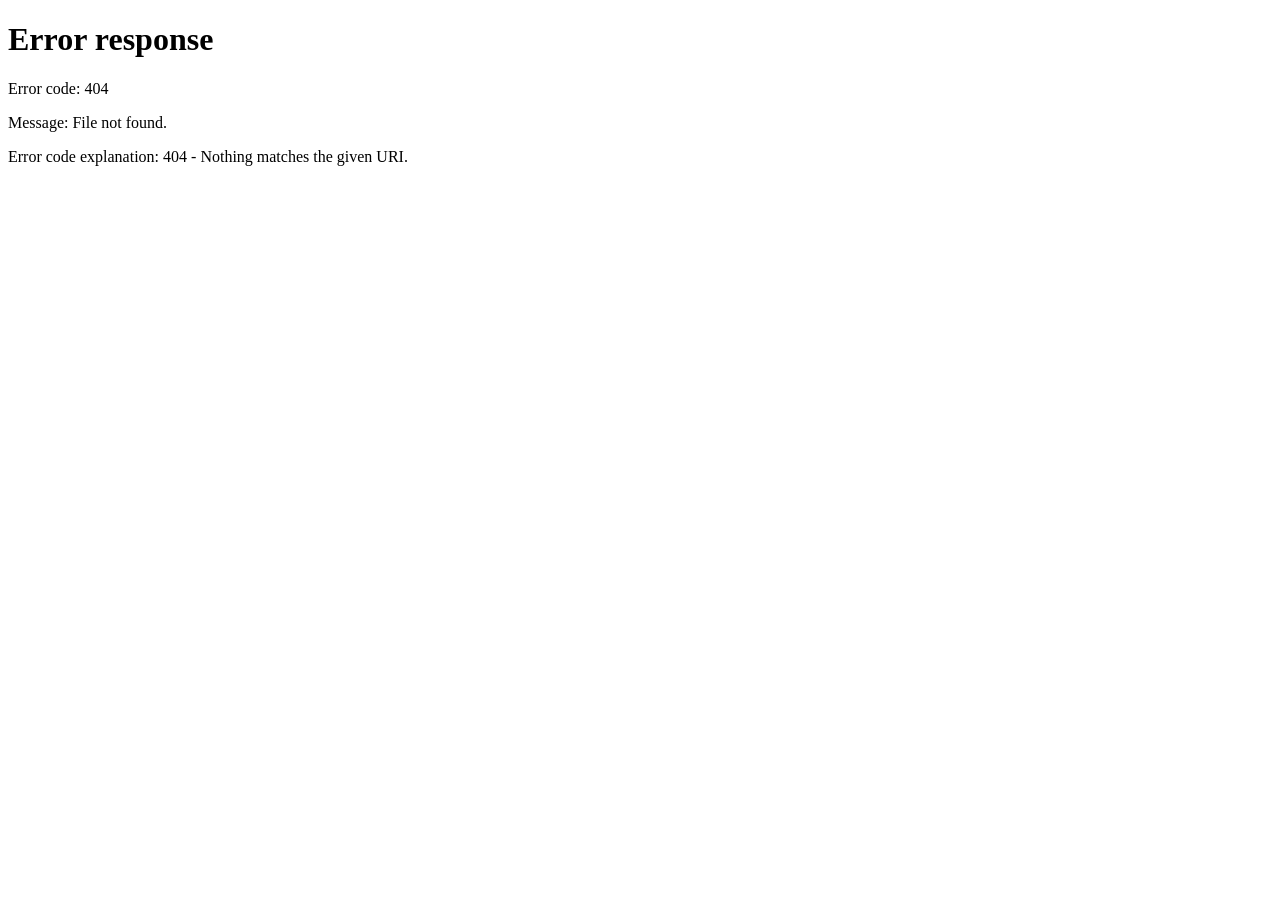
==== src/workloads/agent-service/src/frontend/admin.html @ 4c7c3c5f "fix exception chaining" ====
<!DOCTYPE html>
<html lang="en">
<head>
  <meta charset="utf-8">
  <meta name="viewport" content="width=device-width, initial-scale=1">
  <title>AgentOps Admin</title>
  <link rel="stylesheet" href="/style.css">
</head>
<body class="bg-gray-50 min-h-screen">
  <header class="bg-white shadow-sm p-4 flex justify-between items-center">
    <h1 class="text-lg font-bold">AgentOps Admin</h1>
    <div class="text-sm">
      <a href="/" class="text-blue-600 hover:underline">Home</a>
      <button onclick="logout()" class="ml-4 text-red-600 hover:underline">Sign Out</button>
    </div>
  </header>

  <main class="max-w-5xl mx-auto p-6 space-y-6">
    <section>
      <h2 class="text-lg font-semibold mb-3">Ticket Queue</h2>
      <div id="queue" class="bg-white rounded-lg shadow p-4 text-sm text-gray-500">Loading...</div>
    </section>

    <section>
      <h2 class="text-lg font-semibold mb-3">Analytics</h2>
      <div id="analytics" class="bg-white rounded-lg shadow p-4 text-sm text-gray-500">Loading...</div>
    </section>
  </main>

  <script src="/app.js"></script>
  <script>
    const token = localStorage.getItem('app_jwt');
    if (!token) { window.location.href = '/auth/login'; }

    async function loadQueue() {
      const resp = await fetch('/admin/queue', { headers: { 'Authorization': 'Bearer ' + token } });
      const data = await resp.json();
      if (!resp.ok) { document.getElementById('queue').innerHTML = '<span class="text-red-500">Access denied</span>'; return; }
      let html = `<p class="mb-2 font-medium">${data.count} open tickets</p>`;
      data.tickets.forEach(t => {
        html += `<div class="border border-gray-200 rounded p-3 mb-2 text-sm">
          <div class="flex justify-between"><span class="font-medium">${t.id}</span><span class="text-xs bg-${t.priority === 'critical' ? 'red' : t.priority === 'high' ? 'orange' : 'gray'}-100 px-2 rounded">${t.priority}</span></div>
          <p class="text-gray-700 mt-1">${t.query_text}</p>
          <div class="text-xs text-gray-400 mt-1">Intent: ${t.classification?.intent || 'N/A'} | ${t.created_at}</div>
        </div>`;
      });
      document.getElementById('queue').innerHTML = html;
    }

    async function loadAnalytics() {
      const resp = await fetch('/admin/analytics', { headers: { 'Authorization': 'Bearer ' + token } });
      const data = await resp.json();
      if (!resp.ok) { document.getElementById('analytics').innerHTML = '<span class="text-red-500">Access denied</span>'; return; }
      document.getElementById('analytics').innerHTML = `
        <div class="grid grid-cols-3 gap-4">
          <div class="bg-blue-50 p-4 rounded"><p class="text-2xl font-bold">${data.total_tickets}</p><p class="text-xs text-gray-500">Total Tickets</p></div>
          <div class="bg-green-50 p-4 rounded"><p class="text-2xl font-bold">${data.auto_resolved}</p><p class="text-xs text-gray-500">Auto Resolved</p></div>
          <div class="bg-purple-50 p-4 rounded"><p class="text-2xl font-bold">${data.auto_resolution_rate}%</p><p class="text-xs text-gray-500">Resolution Rate</p></div>
        </div>`;
    }

    loadQueue();
    loadAnalytics();
  </script>
</body>
</html>
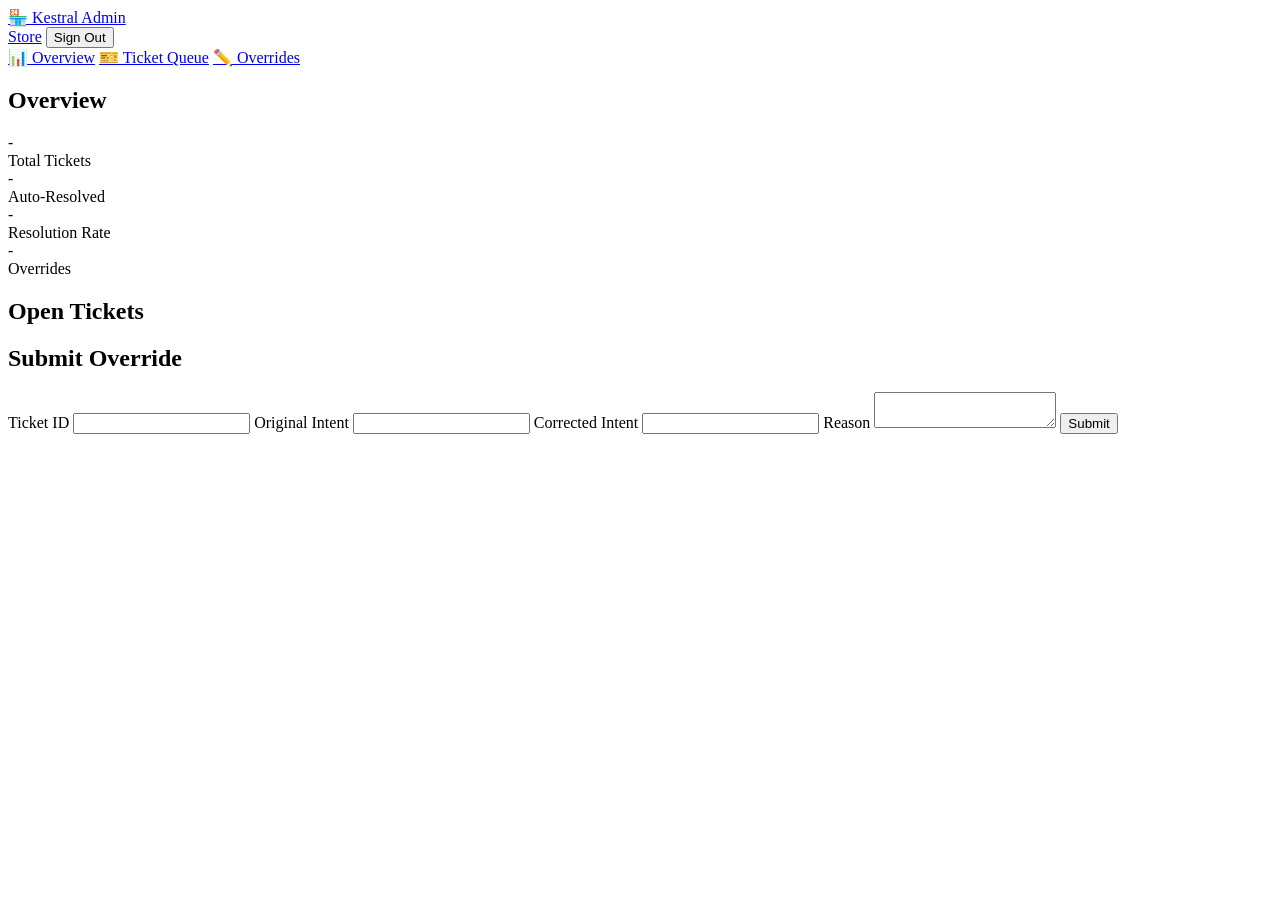
==== commit cf764a49: "rds setup" ====
--- a/src/workloads/agent-service/src/frontend/admin.html
+++ b/src/workloads/agent-service/src/frontend/admin.html
@@ -3,64 +3,67 @@
 <head>
   <meta charset="utf-8">
   <meta name="viewport" content="width=device-width, initial-scale=1">
-  <title>AgentOps Admin</title>
-  <link rel="stylesheet" href="/style.css">
+  <title>Kestral — Admin</title>
+  <link rel="preconnect" href="https://fonts.googleapis.com">
+  <link href="https://fonts.googleapis.com/css2?family=Inter:wght@400;500;600;700&display=swap" rel="stylesheet">
+  <link rel="stylesheet" href="/styles.css">
 </head>
-<body class="bg-gray-50 min-h-screen">
-  <header class="bg-white shadow-sm p-4 flex justify-between items-center">
-    <h1 class="text-lg font-bold">AgentOps Admin</h1>
-    <div class="text-sm">
-      <a href="/" class="text-blue-600 hover:underline">Home</a>
-      <button onclick="logout()" class="ml-4 text-red-600 hover:underline">Sign Out</button>
+<body class="admin-page">
+  <nav class="navbar admin-nav">
+    <div class="nav-container">
+      <a href="/" class="nav-brand">
+        <span class="brand-icon">🏪</span>
+        <span>Kestral Admin</span>
+      </a>
+      <div class="nav-links">
+        <a href="/" class="nav-link">Store</a>
+        <button onclick="logout()" class="btn btn-ghost">Sign Out</button>
+      </div>
     </div>
-  </header>
+  </nav>
 
-  <main class="max-w-5xl mx-auto p-6 space-y-6">
-    <section>
-      <h2 class="text-lg font-semibold mb-3">Ticket Queue</h2>
-      <div id="queue" class="bg-white rounded-lg shadow p-4 text-sm text-gray-500">Loading...</div>
-    </section>
-
-    <section>
-      <h2 class="text-lg font-semibold mb-3">Analytics</h2>
-      <div id="analytics" class="bg-white rounded-lg shadow p-4 text-sm text-gray-500">Loading...</div>
-    </section>
-  </main>
+  <div class="admin-layout">
+    <aside class="admin-sidebar">
+      <a href="#overview" class="sidebar-link active">📊 Overview</a>
+      <a href="#queue" class="sidebar-link">🎫 Ticket Queue</a>
+      <a href="#overrides" class="sidebar-link">✏️ Overrides</a>
+    </aside>
+    <main class="admin-content">
+      <section id="overview">
+        <h2>Overview</h2>
+        <div class="stats-grid">
+          <div class="stat-card blue"><div class="stat-value" id="stat-total">-</div><div class="stat-label">Total Tickets</div></div>
+          <div class="stat-card green"><div class="stat-value" id="stat-auto">-</div><div class="stat-label">Auto‑Resolved</div></div>
+          <div class="stat-card purple"><div class="stat-value" id="stat-rate">-</div><div class="stat-label">Resolution Rate</div></div>
+          <div class="stat-card orange"><div class="stat-value" id="stat-overrides">-</div><div class="stat-label">Overrides</div></div>
+        </div>
+      </section>
+      <section id="queue">
+        <h2>Open Tickets</h2>
+        <div id="ticket-list"></div>
+      </section>
+      <section id="overrides">
+        <h2>Submit Override</h2>
+        <form id="override-form">
+          <label>Ticket ID</label>
+          <input id="override-ticket-id" required>
+          <label>Original Intent</label>
+          <input id="override-original" required>
+          <label>Corrected Intent</label>
+          <input id="override-corrected" required>
+          <label>Reason</label>
+          <textarea id="override-reason" rows="2"></textarea>
+          <button type="submit" class="btn btn-primary">Submit</button>
+          <div id="override-status"></div>
+        </form>
+      </section>
+    </main>
+  </div>
 
   <script src="/app.js"></script>
   <script>
-    const token = localStorage.getItem('app_jwt');
-    if (!token) { window.location.href = '/auth/login'; }
-
-    async function loadQueue() {
-      const resp = await fetch('/admin/queue', { headers: { 'Authorization': 'Bearer ' + token } });
-      const data = await resp.json();
-      if (!resp.ok) { document.getElementById('queue').innerHTML = '<span class="text-red-500">Access denied</span>'; return; }
-      let html = `<p class="mb-2 font-medium">${data.count} open tickets</p>`;
-      data.tickets.forEach(t => {
-        html += `<div class="border border-gray-200 rounded p-3 mb-2 text-sm">
-          <div class="flex justify-between"><span class="font-medium">${t.id}</span><span class="text-xs bg-${t.priority === 'critical' ? 'red' : t.priority === 'high' ? 'orange' : 'gray'}-100 px-2 rounded">${t.priority}</span></div>
-          <p class="text-gray-700 mt-1">${t.query_text}</p>
-          <div class="text-xs text-gray-400 mt-1">Intent: ${t.classification?.intent || 'N/A'} | ${t.created_at}</div>
-        </div>`;
-      });
-      document.getElementById('queue').innerHTML = html;
-    }
-
-    async function loadAnalytics() {
-      const resp = await fetch('/admin/analytics', { headers: { 'Authorization': 'Bearer ' + token } });
-      const data = await resp.json();
-      if (!resp.ok) { document.getElementById('analytics').innerHTML = '<span class="text-red-500">Access denied</span>'; return; }
-      document.getElementById('analytics').innerHTML = `
-        <div class="grid grid-cols-3 gap-4">
-          <div class="bg-blue-50 p-4 rounded"><p class="text-2xl font-bold">${data.total_tickets}</p><p class="text-xs text-gray-500">Total Tickets</p></div>
-          <div class="bg-green-50 p-4 rounded"><p class="text-2xl font-bold">${data.auto_resolved}</p><p class="text-xs text-gray-500">Auto Resolved</p></div>
-          <div class="bg-purple-50 p-4 rounded"><p class="text-2xl font-bold">${data.auto_resolution_rate}%</p><p class="text-xs text-gray-500">Resolution Rate</p></div>
-        </div>`;
-    }
-
-    loadQueue();
-    loadAnalytics();
+    // Admin JS (fetch analytics, queue, override submission)
+    // Uses app_jwt token and /admin/... endpoints
   </script>
 </body>
 </html>
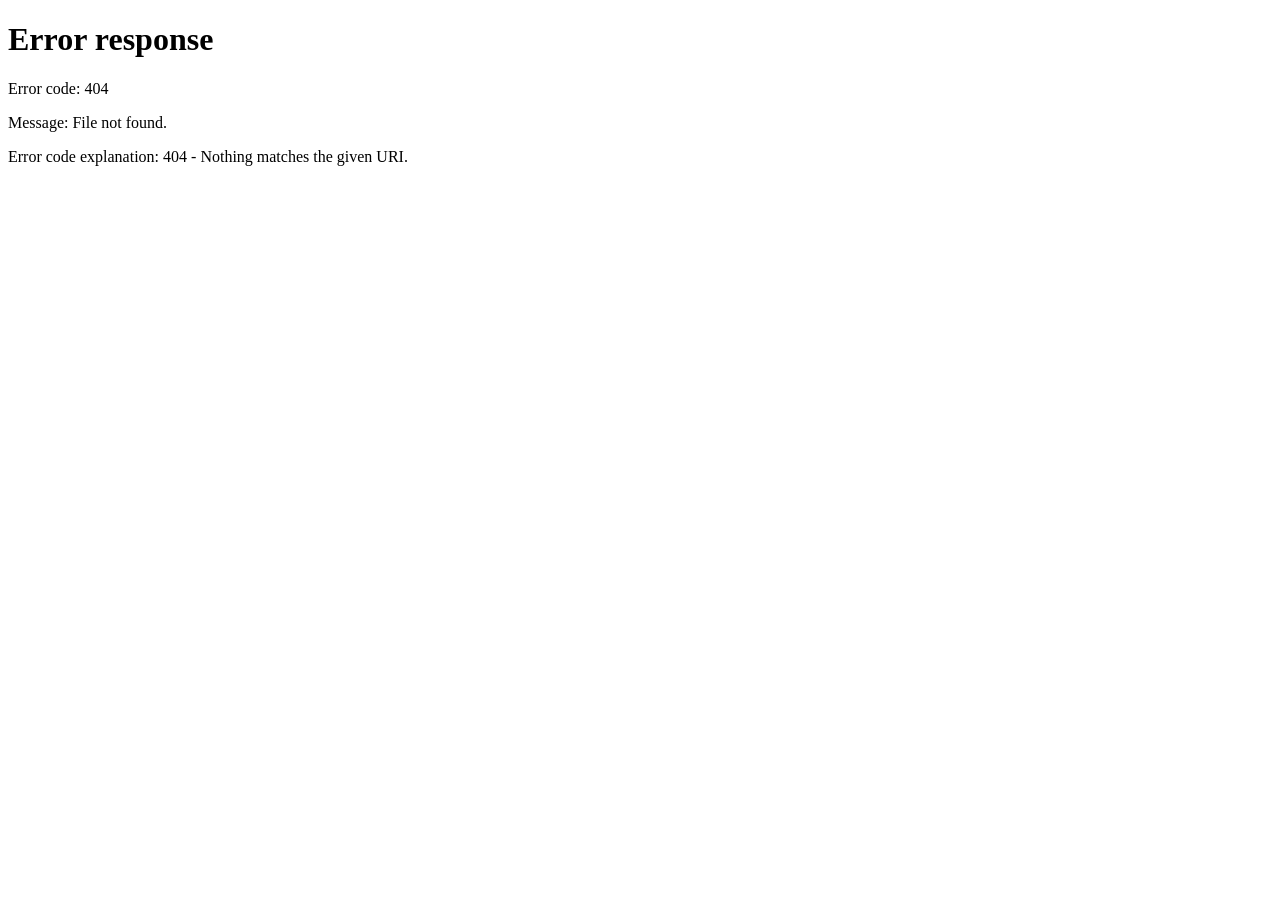
==== commit 7a1c71dd: "new" ====
--- a/src/workloads/agent-service/src/frontend/admin.html
+++ b/src/workloads/agent-service/src/frontend/admin.html
@@ -3,67 +3,181 @@
 <head>
   <meta charset="utf-8">
   <meta name="viewport" content="width=device-width, initial-scale=1">
-  <title>Kestral — Admin</title>
-  <link rel="preconnect" href="https://fonts.googleapis.com">
-  <link href="https://fonts.googleapis.com/css2?family=Inter:wght@400;500;600;700&display=swap" rel="stylesheet">
+  <title>Kestral Admin</title>
   <link rel="stylesheet" href="/styles.css">
+  <style>
+    .admin-page { font-family: 'Inter', sans-serif; background: #f1f5f9; }
+    .admin-nav { background: #1e293b; color: #fff; padding: 0 24px; height: 56px; display: flex; align-items: center; gap: 24px; }
+    .admin-nav a { color: #94a3b8; text-decoration: none; font-size: 14px; }
+    .admin-nav a:hover { color: #fff; }
+    .admin-nav .brand { font-weight: 700; font-size: 18px; color: #fff; }
+    .tabs { display: flex; gap: 0; border-bottom: 2px solid #e2e8f0; background: #fff; padding: 0 24px; }
+    .tab { padding: 12px 24px; cursor: pointer; color: #64748b; font-weight: 500; border-bottom: 2px solid transparent; margin-bottom: -2px; }
+    .tab.active { color: #0d6efd; border-bottom-color: #0d6efd; }
+    .content { padding: 24px; max-width: 1200px; }
+    .stats-grid { display: grid; grid-template-columns: repeat(4, 1fr); gap: 16px; margin-bottom: 24px; }
+    .stat-card { background: #fff; border-radius: 12px; padding: 24px; box-shadow: 0 1px 3px rgba(0,0,0,0.06); }
+    .stat-value { font-size: 28px; font-weight: 700; }
+    .stat-label { font-size: 13px; color: #64748b; margin-top: 4px; }
+    .stat-hint { font-size: 11px; color: #94a3b8; }
+    table { width: 100%; border-collapse: collapse; background: #fff; border-radius: 8px; overflow: hidden; box-shadow: 0 1px 3px rgba(0,0,0,0.06); }
+    th { text-align: left; padding: 12px 16px; background: #f8fafc; color: #475569; font-weight: 600; font-size: 13px; }
+    td { padding: 10px 16px; border-top: 1px solid #e2e8f0; font-size: 14px; }
+    .badge { display: inline-block; padding: 2px 10px; border-radius: 12px; font-size: 11px; font-weight: 600; }
+    .badge-critical { background: #fee2e2; color: #b91c1c; }
+    .badge-high { background: #fff3e0; color: #c2410c; }
+    .badge-medium { background: #f1f5f9; color: #334155; }
+    .btn { padding: 8px 16px; border-radius: 6px; font-weight: 500; cursor: pointer; border: none; }
+    .btn-primary { background: #0d6efd; color: #fff; }
+    .btn-outline { background: transparent; border: 1px solid #cbd5e1; color: #334155; }
+    .form-group { margin-bottom: 16px; }
+    .form-group label { display: block; font-size: 13px; font-weight: 500; color: #334155; margin-bottom: 4px; }
+    .form-group input, .form-group textarea { width: 100%; padding: 8px 12px; border: 1px solid #cbd5e1; border-radius: 6px; font-size: 14px; }
+    .ticket-row { cursor: pointer; }
+    .ticket-row:hover { background: #f8fafc; }
+    /* Modal */
+    .modal-overlay { position: fixed; top: 0; left: 0; width: 100%; height: 100%; background: rgba(0,0,0,0.5); display: flex; align-items: center; justify-content: center; z-index: 1000; }
+    .modal-content { background: #fff; border-radius: 12px; padding: 24px; max-width: 640px; width: 90%; max-height: 80vh; overflow-y: auto; box-shadow: 0 20px 60px rgba(0,0,0,0.15); }
+    .modal-close { float: right; background: none; border: none; font-size: 20px; cursor: pointer; color: #64748b; }
+    .modal-field { margin-bottom: 12px; }
+    .modal-field label { font-size: 12px; color: #64748b; text-transform: uppercase; letter-spacing: 0.5px; }
+    .modal-field div { font-size: 14px; color: #1e293b; margin-top: 2px; }
+  </style>
 </head>
 <body class="admin-page">
-  <nav class="navbar admin-nav">
-    <div class="nav-container">
-      <a href="/" class="nav-brand">
-        <span class="brand-icon">🏪</span>
-        <span>Kestral Admin</span>
-      </a>
-      <div class="nav-links">
-        <a href="/" class="nav-link">Store</a>
-        <button onclick="logout()" class="btn btn-ghost">Sign Out</button>
-      </div>
-    </div>
+  <nav class="admin-nav">
+    <span class="brand">🏪 Kestral Admin</span>
+    <a href="/">Store</a>
+    <a href="#" onclick="logout()">Sign Out</a>
   </nav>
 
-  <div class="admin-layout">
-    <aside class="admin-sidebar">
-      <a href="#overview" class="sidebar-link active">📊 Overview</a>
-      <a href="#queue" class="sidebar-link">🎫 Ticket Queue</a>
-      <a href="#overrides" class="sidebar-link">✏️ Overrides</a>
-    </aside>
-    <main class="admin-content">
-      <section id="overview">
-        <h2>Overview</h2>
-        <div class="stats-grid">
-          <div class="stat-card blue"><div class="stat-value" id="stat-total">-</div><div class="stat-label">Total Tickets</div></div>
-          <div class="stat-card green"><div class="stat-value" id="stat-auto">-</div><div class="stat-label">Auto‑Resolved</div></div>
-          <div class="stat-card purple"><div class="stat-value" id="stat-rate">-</div><div class="stat-label">Resolution Rate</div></div>
-          <div class="stat-card orange"><div class="stat-value" id="stat-overrides">-</div><div class="stat-label">Overrides</div></div>
-        </div>
-      </section>
-      <section id="queue">
-        <h2>Open Tickets</h2>
-        <div id="ticket-list"></div>
-      </section>
-      <section id="overrides">
-        <h2>Submit Override</h2>
-        <form id="override-form">
-          <label>Ticket ID</label>
-          <input id="override-ticket-id" required>
-          <label>Original Intent</label>
-          <input id="override-original" required>
-          <label>Corrected Intent</label>
-          <input id="override-corrected" required>
-          <label>Reason</label>
-          <textarea id="override-reason" rows="2"></textarea>
-          <button type="submit" class="btn btn-primary">Submit</button>
-          <div id="override-status"></div>
-        </form>
-      </section>
-    </main>
+  <div class="tabs">
+    <div class="tab active" data-tab="overview">📊 Overview</div>
+    <div class="tab" data-tab="queue">🎫 Tickets</div>
+    <div class="tab" data-tab="overrides">✏️ Overrides</div>
+  </div>
+
+  <div class="content" id="tab-content"></div>
+
+  <!-- Ticket detail modal -->
+  <div id="ticket-modal" class="modal-overlay hidden">
+    <div class="modal-content">
+      <button class="modal-close" onclick="closeModal()">✕</button>
+      <h2 style="margin-bottom:16px">Ticket Details</h2>
+      <div id="modal-body"></div>
+    </div>
   </div>
 
   <script src="/app.js"></script>
   <script>
-    // Admin JS (fetch analytics, queue, override submission)
-    // Uses app_jwt token and /admin/... endpoints
+    const token = localStorage.getItem('app_jwt');
+    if (!token) location.href = '/auth/login';
+    const headers = { 'Authorization': 'Bearer ' + token, 'Content-Type': 'application/json' };
+
+    document.querySelectorAll('.tab').forEach(tab => {
+      tab.addEventListener('click', () => {
+        document.querySelectorAll('.tab').forEach(t => t.classList.remove('active'));
+        tab.classList.add('active');
+        loadTab(tab.dataset.tab);
+      });
+    });
+
+    async function loadTab(name) {
+      const area = document.getElementById('tab-content');
+      if (name === 'overview') area.innerHTML = await renderOverview();
+      else if (name === 'queue') area.innerHTML = await renderQueue();
+      else if (name === 'overrides') area.innerHTML = renderOverrides();
+    }
+
+    async function renderOverview() {
+      const resp = await fetch('/admin/analytics', { headers });
+      if (!resp.ok) return '<p class="error">Access denied. Admin only.</p>';
+      const d = await resp.json();
+      return `
+        <div class="stats-grid">
+          <div class="stat-card"><div class="stat-value">${d.total_tickets || 0}</div><div class="stat-label">Total Tickets</div><div class="stat-hint">All time</div></div>
+          <div class="stat-card"><div class="stat-value" style="color:#198754">${d.auto_resolved || 0}</div><div class="stat-label">Auto‑Resolved</div><div class="stat-hint">${d.auto_resolution_rate || 0}% resolution rate</div></div>
+          <div class="stat-card"><div class="stat-value" style="color:#6f42c1">${d.auto_resolution_rate || 0}%</div><div class="stat-label">Resolution Rate</div><div class="stat-hint">Auto / Total</div></div>
+          <div class="stat-card"><div class="stat-value" style="color:#fd7e14">${d.human_overrides || 0}</div><div class="stat-label">Human Overrides</div><div class="stat-hint">Manual corrections</div></div>
+        </div>`;
+    }
+
+    async function renderQueue() {
+      const resp = await fetch('/admin/queue', { headers });
+      if (!resp.ok) return '<p class="error">Access denied.</p>';
+      const data = await resp.json();
+      if (!data.tickets.length) return '<p>No open tickets.</p>';
+      let html = `<table>
+        <thead><tr><th>Ticket ID</th><th>Customer</th><th>Query</th><th>Intent</th><th>Priority</th><th>Status</th><th>Created</th></tr></thead><tbody>`;
+      data.tickets.forEach(t => {
+        html += `<tr class="ticket-row" onclick="openTicket('${t.id}')">
+          <td><code>${t.id.substring(0,8)}</code></td>
+          <td>${t.user_id?.substring(0,8) || '-'}</td>
+          <td title="${t.query_text}">${t.query_text.substring(0, 60)}${t.query_text.length > 60 ? '…' : ''}</td>
+          <td>${t.classification?.intent || 'N/A'}</td>
+          <td><span class="badge badge-${t.priority || 'medium'}">${t.priority || 'medium'}</span></td>
+          <td>${t.status}</td>
+          <td>${new Date(t.created_at).toLocaleDateString()}</td>
+        </tr>`;
+      });
+      html += `</tbody></table>`;
+      return html;
+    }
+
+    function renderOverrides() {
+      return `
+        <h2>Submit Override</h2>
+        <div class="form-group"><label>Ticket ID</label><input id="override-ticket-id" placeholder="e.g., e5f6a7b8..."></div>
+        <div class="form-group"><label>Original Intent</label><input id="override-original"></div>
+        <div class="form-group"><label>Corrected Intent</label><input id="override-corrected"></div>
+        <div class="form-group"><label>Reason</label><textarea id="override-reason" rows="3"></textarea></div>
+        <button class="btn btn-primary" onclick="submitOverride()">Submit</button>
+        <div id="override-status" style="margin-top:8px"></div>`;
+    }
+
+    window.submitOverride = async () => {
+      const body = {
+        ticket_id: document.getElementById('override-ticket-id').value,
+        original_classification: { intent: document.getElementById('override-original').value },
+        corrected_classification: { intent: document.getElementById('override-corrected').value },
+        reason: document.getElementById('override-reason').value,
+        overridden_by: 'admin'
+      };
+      const resp = await fetch('/admin/override', { method: 'POST', headers, body: JSON.stringify(body) });
+      const status = document.getElementById('override-status');
+      if (resp.ok) { status.textContent = '✅ Override submitted'; status.style.color = '#198754'; }
+      else { status.textContent = '❌ Failed'; status.style.color = '#dc3545'; }
+    };
+
+    async function openTicket(id) {
+      const resp = await fetch(`/admin/ticket/${id}`, { headers });
+      if (!resp.ok) return;
+      const t = await resp.json();
+      const body = document.getElementById('modal-body');
+      body.innerHTML = `
+        <div class="modal-field"><label>Ticket ID</label><div><code>${t.id}</code></div></div>
+        <div class="modal-field"><label>Query</label><div>${t.query_text}</div></div>
+        <div class="modal-field"><label>Intent</label><div>${t.classification?.intent || 'N/A'}</div></div>
+        <div class="modal-field"><label>Priority</label><div><span class="badge badge-${t.priority || 'medium'}">${t.priority || 'medium'}</span></div></div>
+        <div class="modal-field"><label>Status</label><div>${t.status}</div></div>
+        <div class="modal-field"><label>Assigned Team</label><div>${t.assigned_team || '-'}</div></div>
+        <div class="modal-field"><label>Resolution Type</label><div>${t.resolution_type || '-'}</div></div>
+        <div class="modal-field"><label>Created</label><div>${new Date(t.created_at).toLocaleString()}</div></div>
+        <div class="modal-field"><label>Updated</label><div>${t.updated_at ? new Date(t.updated_at).toLocaleString() : '-'}</div></div>
+        <hr style="margin:16px 0">
+        <h3 style="margin-bottom:8px">Customer</h3>
+        <div class="modal-field"><label>Name</label><div>${t.customer?.full_name || 'Unknown'}</div></div>
+        <div class="modal-field"><label>Email</label><div>${t.customer?.email || '-'}</div></div>
+        <div class="modal-field"><label>Phone</label><div>${t.customer?.phone || '-'}</div></div>
+      `;
+      document.getElementById('ticket-modal').classList.remove('hidden');
+    }
+
+    window.closeModal = () => {
+      document.getElementById('ticket-modal').classList.add('hidden');
+    };
+
+    loadTab('overview');
   </script>
 </body>
 </html>
